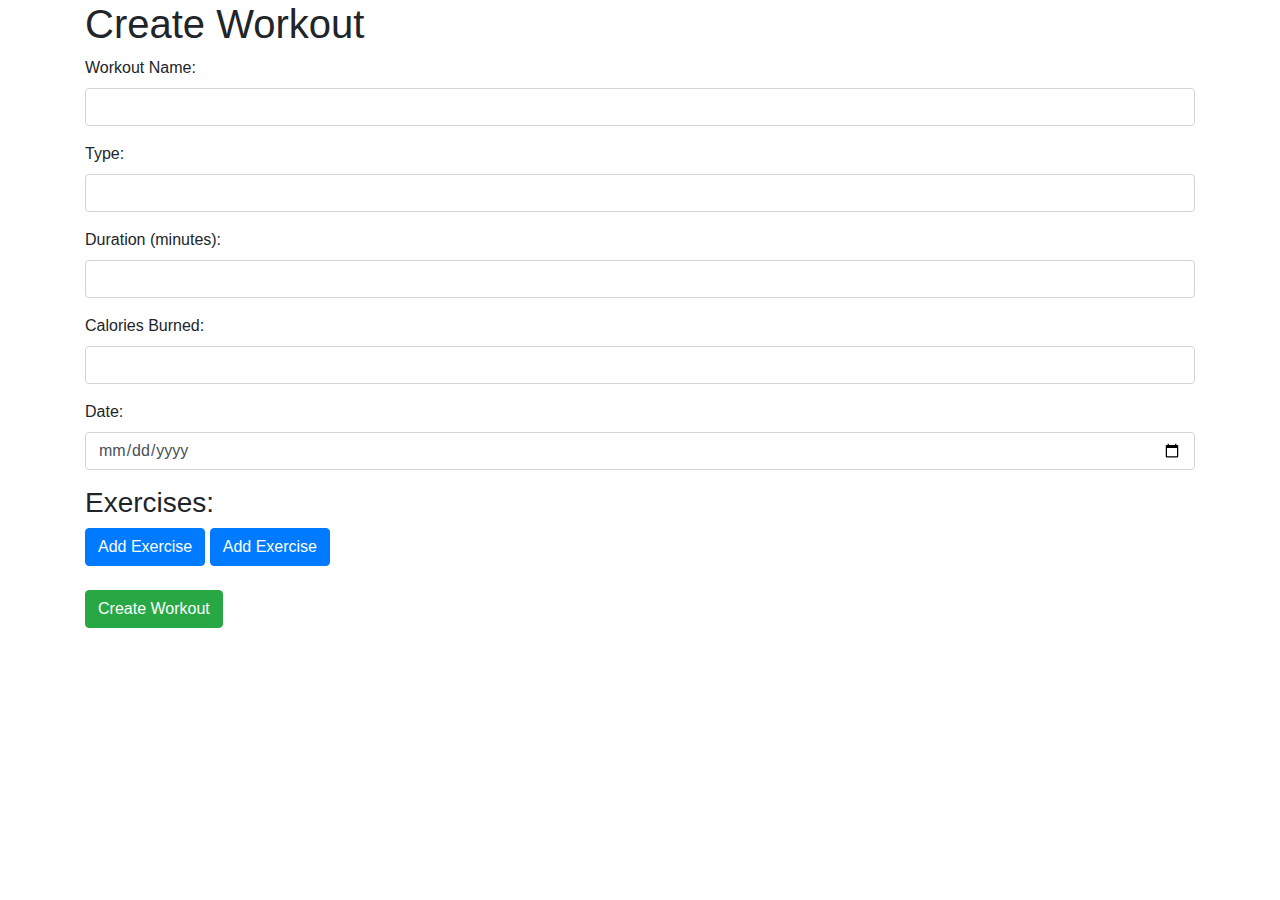
==== templates/create.html @ 6bdfe658 "Fixing Problems, Adding adding workout functional" ====
<!DOCTYPE html>
<html>
<head>
    <meta charset="UTF-8">
    <title>Create Workout</title>
    <link rel="stylesheet" href="https://stackpath.bootstrapcdn.com/bootstrap/4.5.2/css/bootstrap.min.css">
</head>
<body>
    <div class="container">
        <h1>Create Workout</h1>
        <form id="workoutForm">
            <div class="form-group">
                <label for="name">Workout Name:</label>
                <input type="text" class="form-control" id="name" name="name" required>
            </div>
            <div class="form-group">
                <label for="type">Type:</label>
                <input type="text" class="form-control" id="type" name="type" required>
            </div>
            <div class="form-group">
                <label for="duration">Duration (minutes):</label>
                <input type="number" class="form-control" id="duration" name="duration" required>
            </div>
            <div class="form-group">
                <label for="calories_burned">Calories Burned:</label>
                <input type="number" class="form-control" id="calories_burned" name="calories_burned" required>
            </div>
            <div class="form-group">
                <label for="date">Date:</label>
                <input type="date" class="form-control" id="date" name="date" required>
            </div>

            <div id="exerciseFields">
                <h3>Exercises:</h3>

            </div>

            <button type="button" class="btn btn-primary" id="addRepBtn">Add Exercise</button>
            <button type="button" class="btn btn-primary" id="addTimeBtn">Add Exercise</button>

            <br><br>

            <button type="submit" class="btn btn-success">Create Workout</button>
        </form>
    </div>

    <script src="https://code.jquery.com/jquery-3.5.1.min.js"></script>
    <script>
        $(document).ready(function() {
            $('#addRepBtn').click(function() {
                var exerciseFields = `
                    <div class="form-group">
                        <label>Exercise Name:</label>
                        <input type="text" class="form-control exercise_name" required>
                    </div>
                    <div class="form-group">
                        <label>Reps:</label>
                        <input type="number" class="form-control exercise_rep" required>
                    </div>
                    <div class="form-group">
                        <label>Weight:</label>
                        <input type="number" class="form-control exercise_weight" required>
                    </div>
                    <input type="hidden" class="form-control exercise_duration" required>
                    <input type="hidden" step="0.01" class="form-control exercise_distance" required>
                `;
                $('#exerciseFields').append(exerciseFields);
            });

            $('#addTimeBtn').click(function() {
                var exerciseFields = `
                    <div class="form-group">
                        <label>Exercise Name:</label>
                        <input type="text" class="form-control exercise_name" required>
                    </div>
                    <div class="form-group">
                        <label>Duration (minutes):</label>
                        <input type="number" class="form-control exercise_duration" required>
                    </div>
                    <div class="form-group">
                        <label>Distance:</label>
                        <input type="number" step="0.01" class="form-control exercise_distance" required>
                    </div>
                    <input type="hidden" class="form-control exercise_weight" required>
                    <input type="hidden" class="form-control exercise_rep" required>
                `;
                $('#exerciseFields').append(exerciseFields);
            });


            $('#workoutForm').submit(function(event) {
                event.preventDefault();
                var form = $(this);
                var url = 'http://127.0.0.1:5000/api/workout'; // Replace with your actual API URL


                var data = 
                {
                    name: $("#name").val(),
                    type: $("#type").val(),
                    duration: $("#duration").val(),
                    calories_burned: $("#calories_burned").val(),
                    date: $("#date").val(),
                    exercises: []
                }
                for (let i = 0; i < $(".exercise_name").length; i++) {
                    var exercise = 
                    {
                        name: $($(".exercise_name")[i]).val(),
                        rep: $($(".exercise_rep")[i]).val(),
                        weight: $($(".exercise_weight")[i]).val(),
                        duration: $($(".exercise_duration")[i]).val(),
                        distance: $($(".exercise_distance")[i]).val(),
                    }
                    data.exercises.push(exercise);
                }
                console.log(data);

                $.ajax({
                    type: 'POST',
                    url: url,
                    data: JSON.stringify(data),
                    contentType: "application/json",
                    success: function(response) {
                        // Handle success response
                        console.log(response);
                        alert('Workout created successfully!');
                        // Redirect or perform any other action
                    },
                    error: function(error) {
                        // Handle error response
                        console.log(error);
                        alert('Failed to create workout!');
                    }
                });
            });
        });
    </script>
</body>
</html>
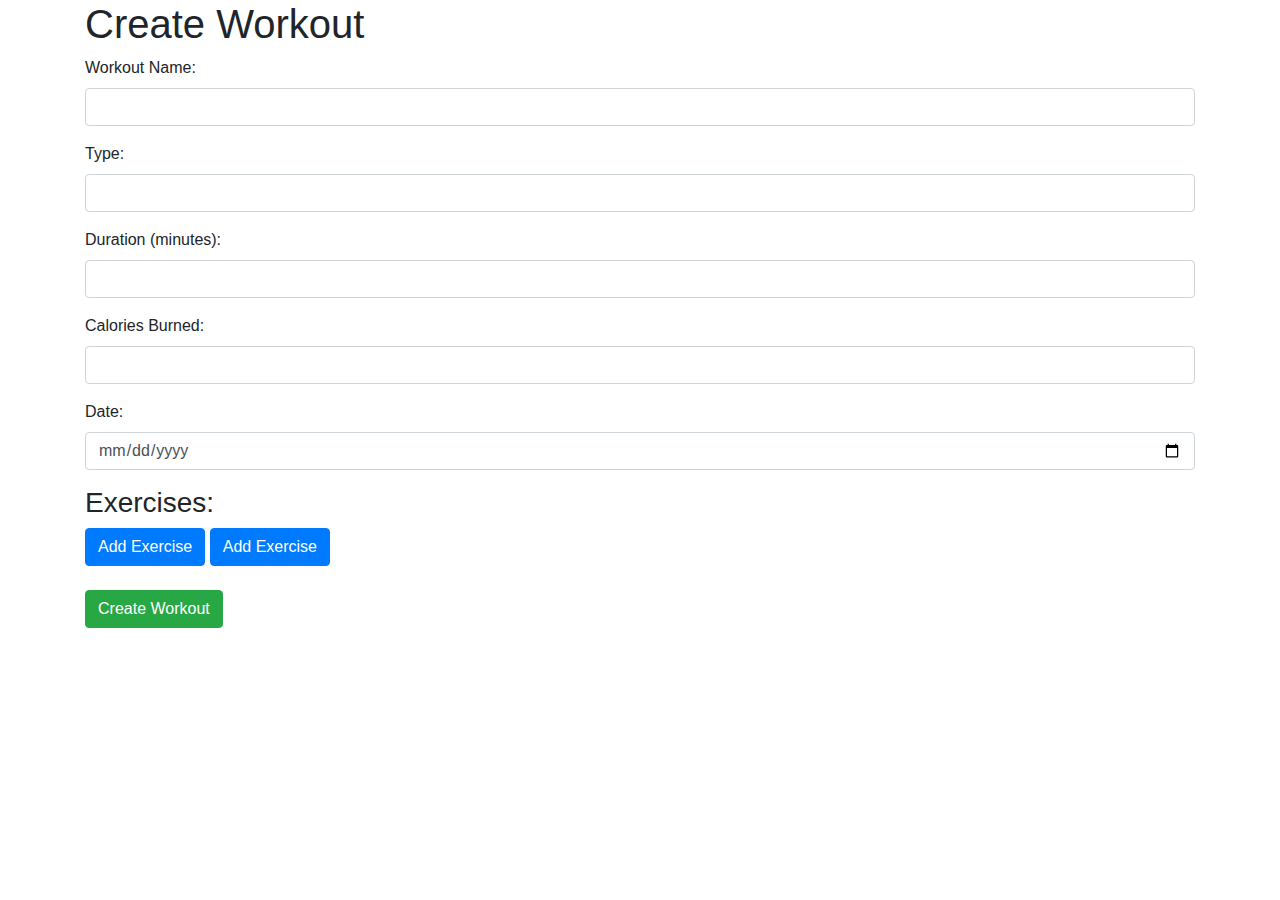
==== commit 29efb897: "Adding Filtering, Fixing Old Errors" ====
--- a/templates/create.html
+++ b/templates/create.html
@@ -63,6 +63,7 @@
                     </div>
                     <input type="hidden" class="form-control exercise_duration" required>
                     <input type="hidden" step="0.01" class="form-control exercise_distance" required>
+                    <button type="button" class="btn btn-danger remove-exercise-btn btn-remove-exercise">Remove</button>
                 `;
                 $('#exerciseFields').append(exerciseFields);
             });
@@ -83,16 +84,24 @@
                     </div>
                     <input type="hidden" class="form-control exercise_weight" required>
                     <input type="hidden" class="form-control exercise_rep" required>
+                    <button type="button" class="btn btn-danger remove-exercise-btn btn-remove-exercise">Remove</button>
                 `;
                 $('#exerciseFields').append(exerciseFields);
             });
 
+            $(document).on("click", ".remove-exercise-btn", function() {
+                $(this).prev().remove();
+                $(this).prev().remove();
+                $(this).prev().remove();
+                $(this).prev().remove();
+                $(this).prev().remove();
+                $(this).remove();
+            });
 
             $('#workoutForm').submit(function(event) {
                 event.preventDefault();
                 var form = $(this);
                 var url = 'http://127.0.0.1:5000/api/workout'; // Replace with your actual API URL
-
 
                 var data = 
                 {
@@ -122,10 +131,8 @@
                     data: JSON.stringify(data),
                     contentType: "application/json",
                     success: function(response) {
-                        // Handle success response
-                        console.log(response);
                         alert('Workout created successfully!');
-                        // Redirect or perform any other action
+                        $(location).attr('href', 'http://127.0.0.1:5000/');
                     },
                     error: function(error) {
                         // Handle error response
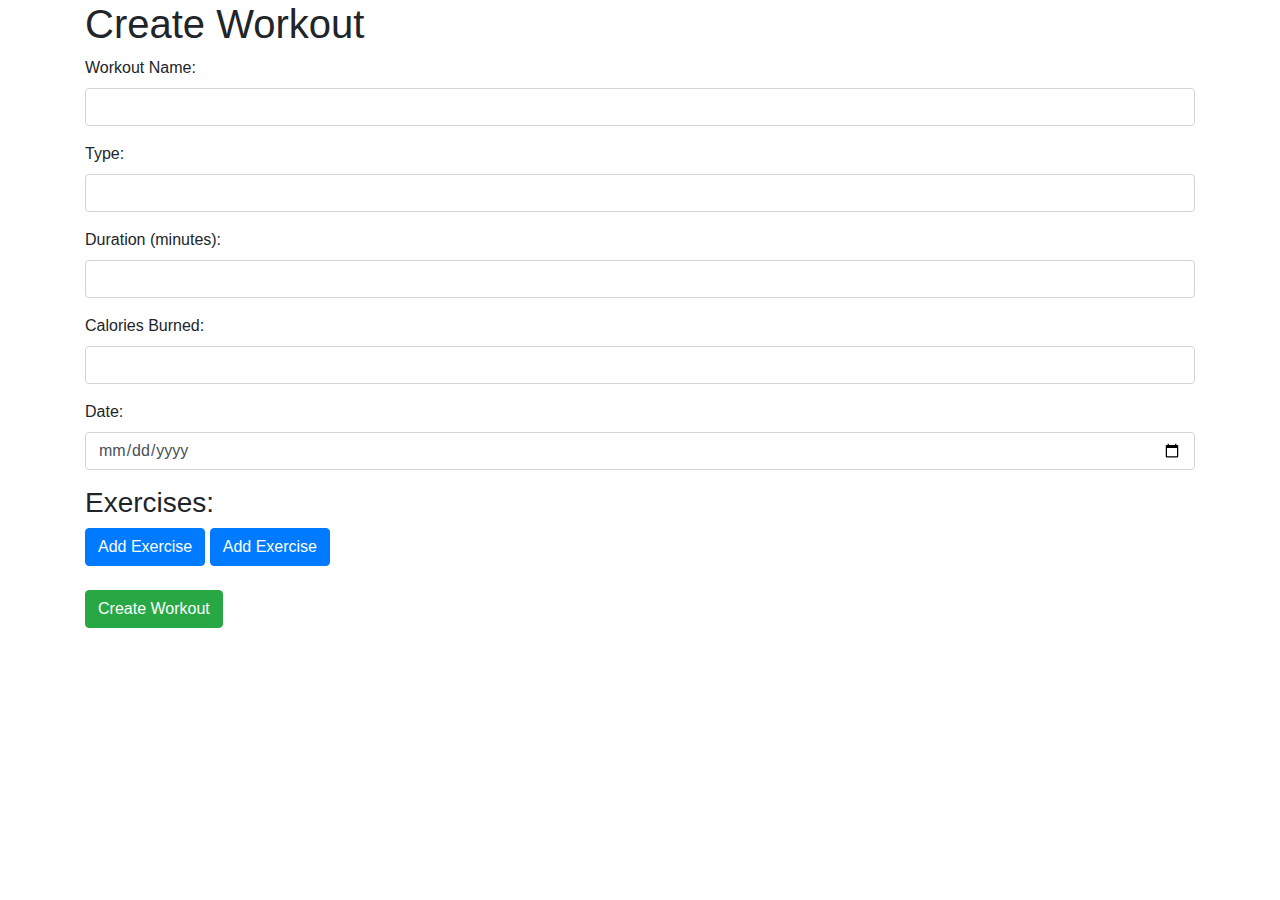
==== commit 9ec7343e: "last version" ====
--- a/templates/create.html
+++ b/templates/create.html
@@ -103,7 +103,7 @@
                 var form = $(this);
                 var url = 'http://127.0.0.1:5000/api/workout'; // Replace with your actual API URL
 
-                var data = 
+                var data =
                 {
                     name: $("#name").val(),
                     type: $("#type").val(),
@@ -113,7 +113,7 @@
                     exercises: []
                 }
                 for (let i = 0; i < $(".exercise_name").length; i++) {
-                    var exercise = 
+                    var exercise =
                     {
                         name: $($(".exercise_name")[i]).val(),
                         rep: $($(".exercise_rep")[i]).val(),
